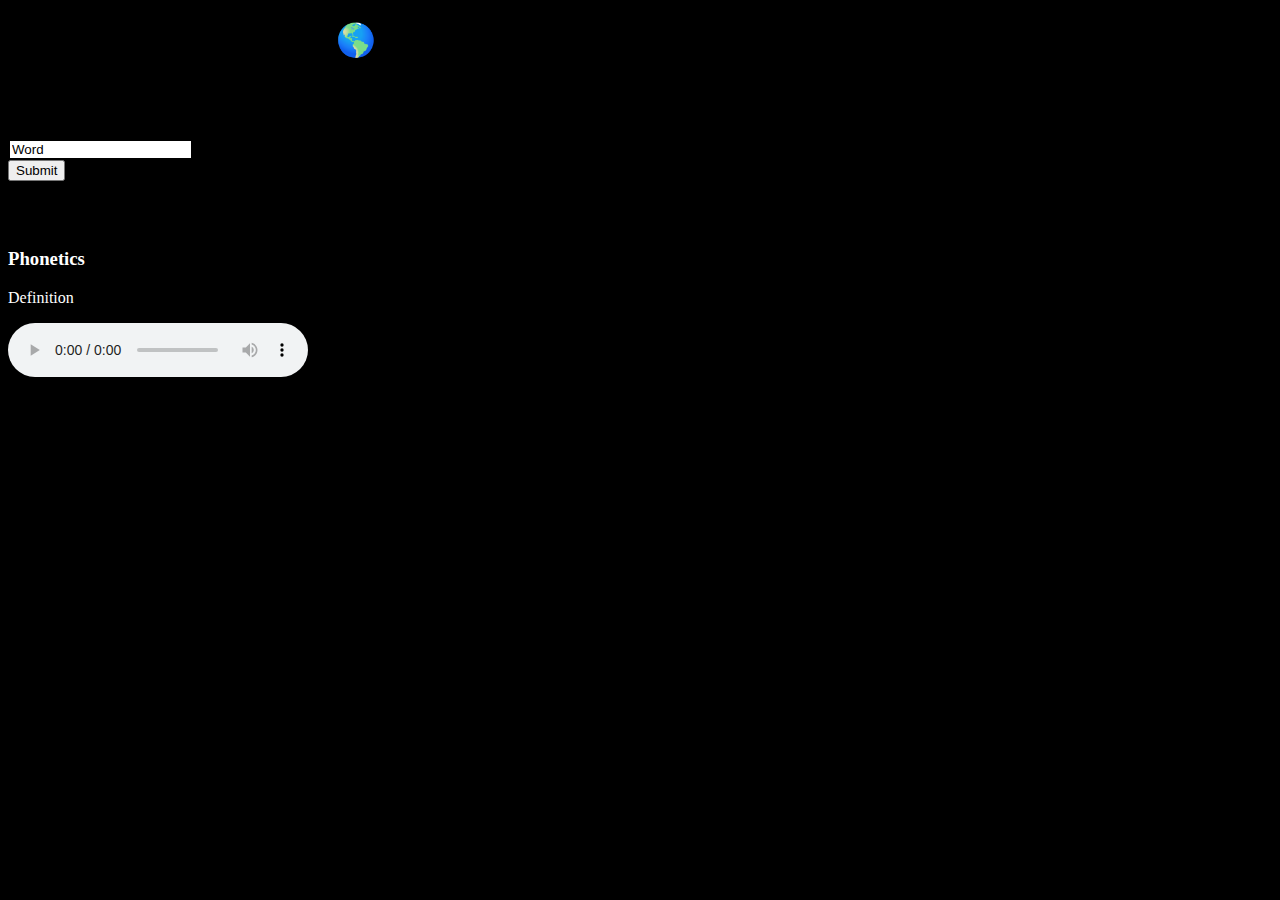
==== index.html @ 1ccb931a "Update and rename dictionary.html to index.html" ====
<!DOCTYPE html>
<html lang="en">
<head>
    <meta charset="UTF-8">
    <meta name="viewport" content="width=device-width, initial-scale=1.0">
    <link rel="stylesheet" href="dict.css">
    <script src="dict.js"></script>
    <title>Document</title>
</head>
<body style="background-color: black;"><h1 class="ss1">Welcome To Dictionary 🌎</h1>
    <div class="box" id="bx">
   <h1>Enter a Word</h1>
      

   <form action="javascript:void(0)">

    <input type="text"  onchange="enter()" id="abcdefgh" value="Word" style="color: black;border:2px solid black" >
   </form>
<button onclick="wrd()">Submit</button>

   <div class="box2">
  <h2 id="Word">Word</h2>
  <h3  id="Phonetics" style="color: white;">Phonetics </h3>
 
  <p id="Definition" style="background-color: rgb(0, 0, 0); border-radius: 5px; color:white;width: 500px;"> Definition</p>

   </div>

   <div class="audio" id="cont">
    <audio controls id="audio">
        <source  id="sound" type="audio/mp3">
        
      Your browser does not support the audio element.
      </audio>
      <h3 id="unavailable" class="unavailable" style="visibility: hidden;color:white">Audio Not Available</h3>
   </div>

   
    </div>
    <div class="error" style="visibility: hidden;" id="err">
        <img src="white-caution-mark-warning-sign-icon-hd-png-701751695035289774trhefhu.png" width="40px" height="40px" alt="">
        <h1 id="message"></h1>
    </div>

    
</body>
</html>
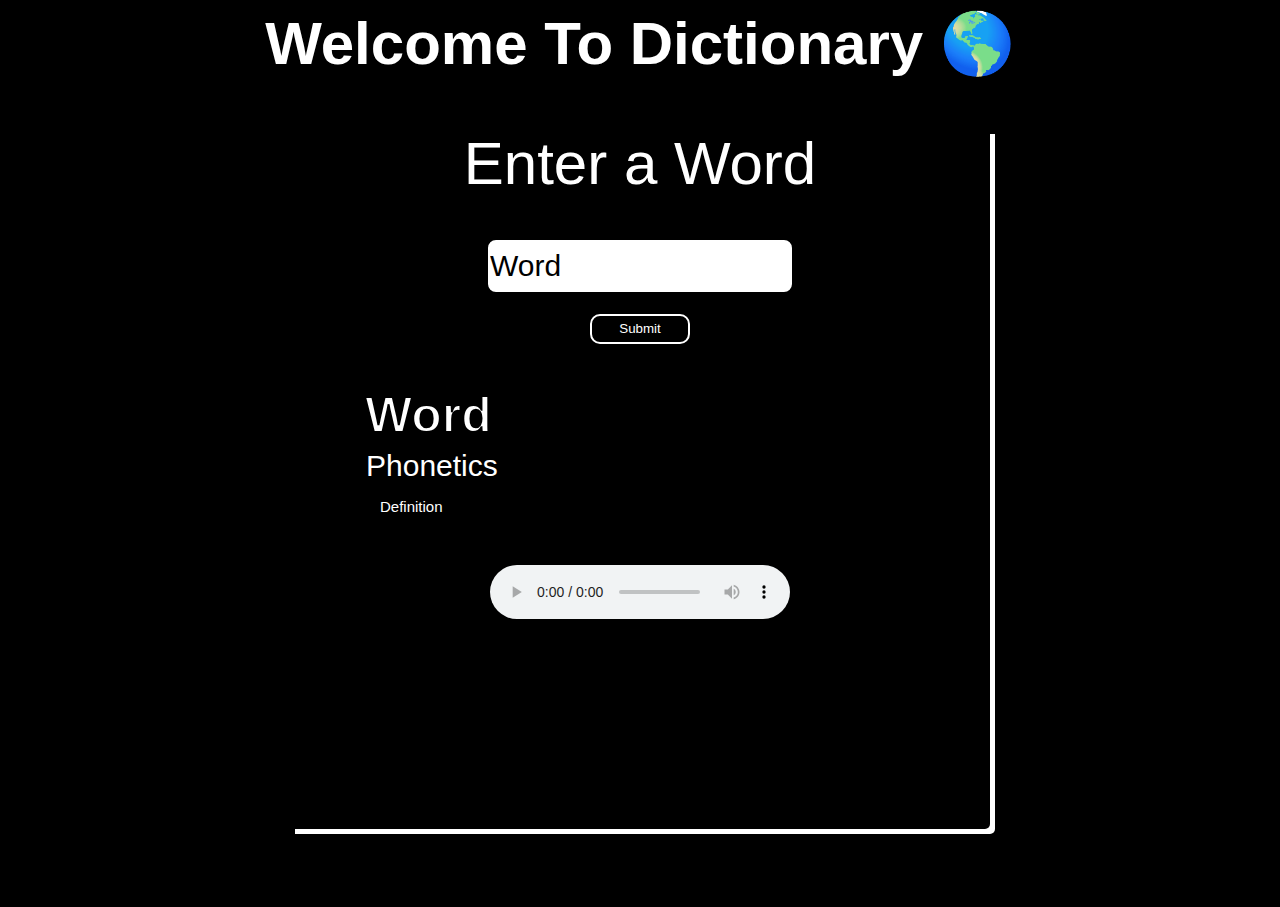
==== commit d02821f7: "Update index.html" ====
--- a/index.html
+++ b/index.html
@@ -3,8 +3,8 @@
 <head>
     <meta charset="UTF-8">
     <meta name="viewport" content="width=device-width, initial-scale=1.0">
-    <link rel="stylesheet" href="dict.css">
-    <script src="dict.js"></script>
+    <link rel="stylesheet" href="dictionary.css">
+    <script src="dictionary.js"></script>
     <title>Document</title>
 </head>
 <body style="background-color: black;"><h1 class="ss1">Welcome To Dictionary 🌎</h1>
--- a/dictionary.css
+++ b/dictionary.css
@@ -0,0 +1,165 @@
+.box{
+
+  width: 700px ;
+  height: 700px;;
+  justify-self: center;
+  background: none;
+  
+  box-shadow: rgb(255, 255, 255) 5px 5px;
+  margin-top: 50px;
+  
+  border-radius: 0px 0px 5px 0px;
+  }
+  
+  .box h1{
+   justify-self: center;
+   font-family: Arial, "Helvetica Neue", Helvetica, sans-serif;
+  color: rgb(255, 255, 255);
+  font-weight: 100;
+  font-size: 60px;
+  
+  
+  border-radius: 5px 5px 0 0;
+  width: 100%;
+  text-align: center;
+  text-shadow: 2px 0 black, -2px 0 black, 0 2px black, 0 -2px black;
+  
+  }
+  .ss1{
+    justify-self: center;
+    font-family: Arial, "Helvetica Neue", Helvetica, sans-serif;
+   color: white;
+   font-weight: 800;
+   font-size: 60px;
+   margin: 0;
+   background-color: rgb(0, 0, 0);
+   border-radius: 5px 5px 0 0;
+   width: 100%;
+   text-align: center;
+   
+   }
+  
+  .box form input{
+      border-radius: 10px;
+      outline: none;
+      border: none;
+  display: flex;
+  font-size: 30px;
+  width: 300px;
+  height: 50px;
+  justify-self: center;
+  
+  }
+  .box2{
+  text-align: start;
+  justify-items: start;
+  
+  justify-self: start;
+  margin-left: 75px;
+      
+  }
+  
+  .box2 h2{
+      margin-bottom: 5px;
+    font-weight: 900;
+    color: white;
+    -webkit-text-stroke: 2px black;
+    font-size: 50px;
+      font-family: Arial, "Helvetica Neue", Helvetica, sans-serif;
+  }
+  
+  .box2 h3{
+      margin: 1px;
+      font-weight: 400;
+      font-size: 30px;
+        font-family: Arial, "Helvetica Neue", Helvetica, sans-serif;
+    }
+  
+    .box2 h4{
+      margin: 10px;
+      font-weight: 500;
+      font-size: 20px;
+        font-family: Arial, "Helvetica Neue", Helvetica, sans-serif;
+    }
+    .box2 p{
+      margin-left: 15px;
+      font-weight: 100;
+      font-size: 15px;
+  
+      word-wrap: break-word;
+        font-family: Arial, "Helvetica Neue", Helvetica, sans-serif;
+    }
+  
+    .audio{
+    
+  justify-self: center;
+     
+  
+  margin-top: 50px;
+    }
+  
+  
+    button{
+      font-family: Arial, "Helvetica Neue", Helvetica, sans-serif;
+      border-radius: 10px;
+    width: 100px;
+    height: 30px;
+    justify-content: center;
+    align-content: center;
+    background: none;
+      border: 2px solid rgb(255, 255, 255);
+      justify-self: center;
+      display: flex;
+      margin-top: 20px;
+      padding-top: 5px;
+      font-weight: 200;
+      color: rgb(255, 255, 255);
+    }
+    button:hover{
+     background-color: black;
+     color: white;
+    }
+  
+    .unavailable{
+      
+         justify-self: center;
+      font-family: Arial, "Helvetica Neue", Helvetica, sans-serif;
+    }
+    .error{
+  
+      width: 500px;
+      height: 50px;
+      border-radius: 20px;
+      margin-top: 20px;
+      display: flex;
+      justify-self: center;
+      align-items: center;
+      justify-items: center;
+       justify-content: center;
+      background-color: rgb(255, 113, 113);
+      justify-content: start;
+      padding-left: 20px;
+      animation: slide-intwo 2s ease-in 1s forwards;
+      
+    }
+    
+    
+  
+    .error h1{
+      font-family: Arial, "Helvetica Neue", Helvetica, sans-serif;
+      color: white;
+      font-weight: 100;
+      font-size: 10px;
+   margin-left: 20px;
+  
+    }@keyframes slide-intwo {
+      0% {
+        transform: translateX(500%);
+        
+      }
+     
+      100% {
+        transform: translateX(0);
+        
+      }
+    }